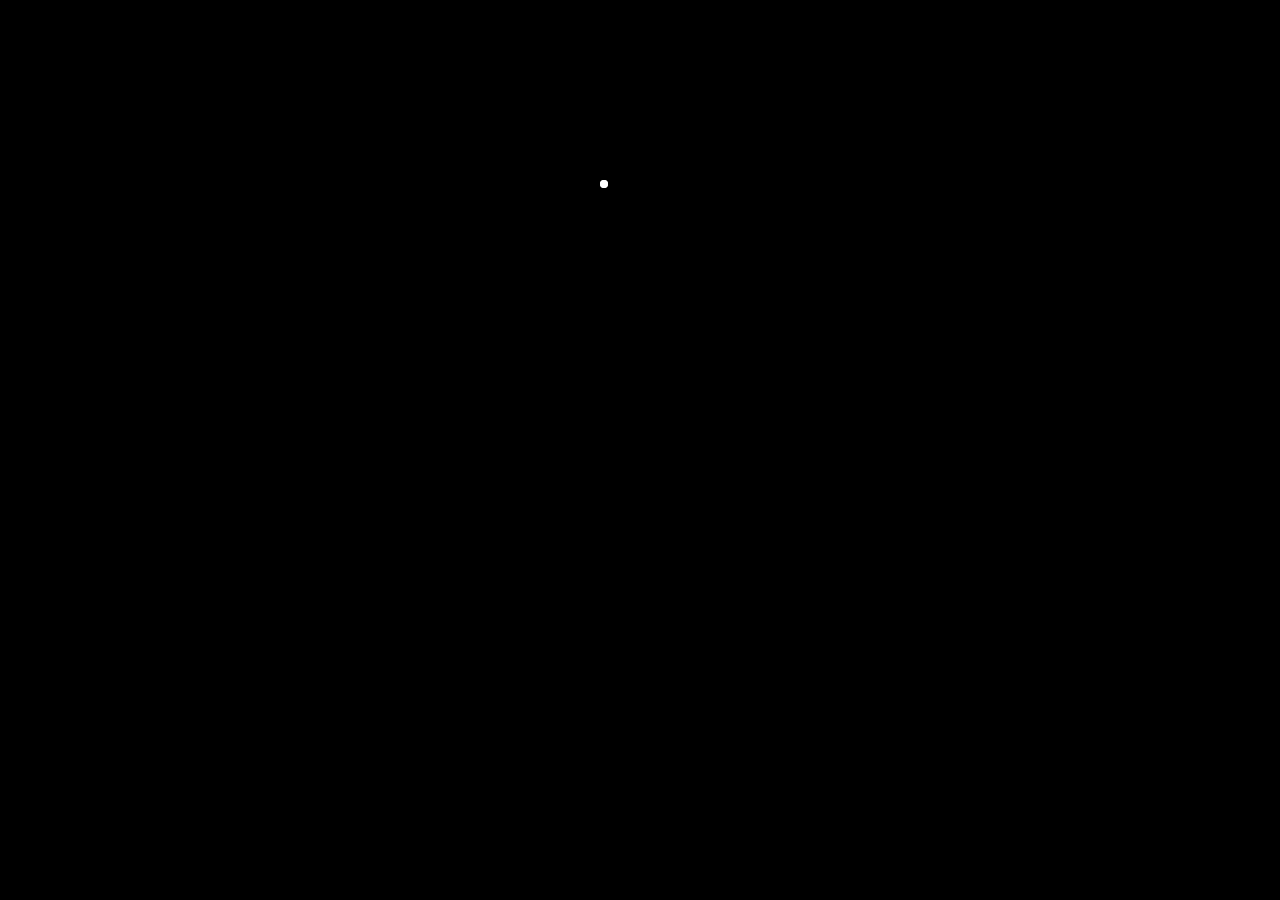
==== index.html @ 514027f1 "first commit" ====
<!DOCTYPE html>
<html lang="en">
    <head>
        <!--
            Title: Borders
            Artist: Anthony Warnick
            Date: December 22, 2017 -
        -->
        <meta charset="UTF-8">
        <meta name="viewport" content="width=device-width, initial-scale=1.0">
        <meta http-equiv="X-UA-Compatible" content="ie=edge">
        <title>P5 SKETECH STARTER</title>
        <link rel="stylesheet" href="css/normalize.css">
        <link rel="stylesheet" href="css/style.css">
    </head>
    <body>
        <div class="lds-ripple">
            <div></div>
            <div></div>
        </div>


        <!-- BASE P5 -->
        <script src="js/p5.min.js"></script>
        <script src="js/p5.dom.min.js"></script>
        <script src="js/p5.sound.min.js"></script>


        <!-- P5 LIBRARIES -->
        <!-- <script src="js/libraries/p5.collide2d/p5.collide2d.min.js"></script>
        <script src="js/libraries/p5.gui/quicksettings.js"></script>
        <script src="js/libraries/p5.gui/p5.gui.js"></script>
        <script src="js/libraries/p5.riso/p5.riso.js"></script>
        <script src="js/libraries/p5.scribble/p5.scribble.js"></script>
        <script src="js/libraries/p5.shape5/shape5.js"></script> -->
        <script src="js/libraries/p5.speech/p5.speech.js"></script>

        <!-- OUR SKETCH FILE -->
        <script src="sketch.js"></script>
    </body>
</html>
---- css/style.css ----
body{
    background-color: black;
    display: grid;
    min-height: 100vh;
}


.lds-ripple,
.lds-ripple div {
  box-sizing: border-box;
}
.lds-ripple {
  display: inline-block;
  position: relative;
  width: 80px;
  height: 80px;
  margin: auto;
}
.lds-ripple div {
  position: absolute;
  border: 4px solid white;
  opacity: 1;
  border-radius: 50%;
  animation: lds-ripple 4s infinite;
}
.lds-ripple div:nth-child(2) {
  animation-delay: -1.5s;
}
@keyframes lds-ripple {
  0% {
    top: 36px;
    left: 36px;
    width: 8px;
    height: 8px;
    opacity: 0;
  }
  5% {
    top: 36px;
    left: 36px;
    width: 8px;
    height: 8px;
    opacity: 1;
  }
  100% {
    top: 0;
    left: 0;
    width: 80px;
    height: 80px;
    opacity: 0;
  }
}
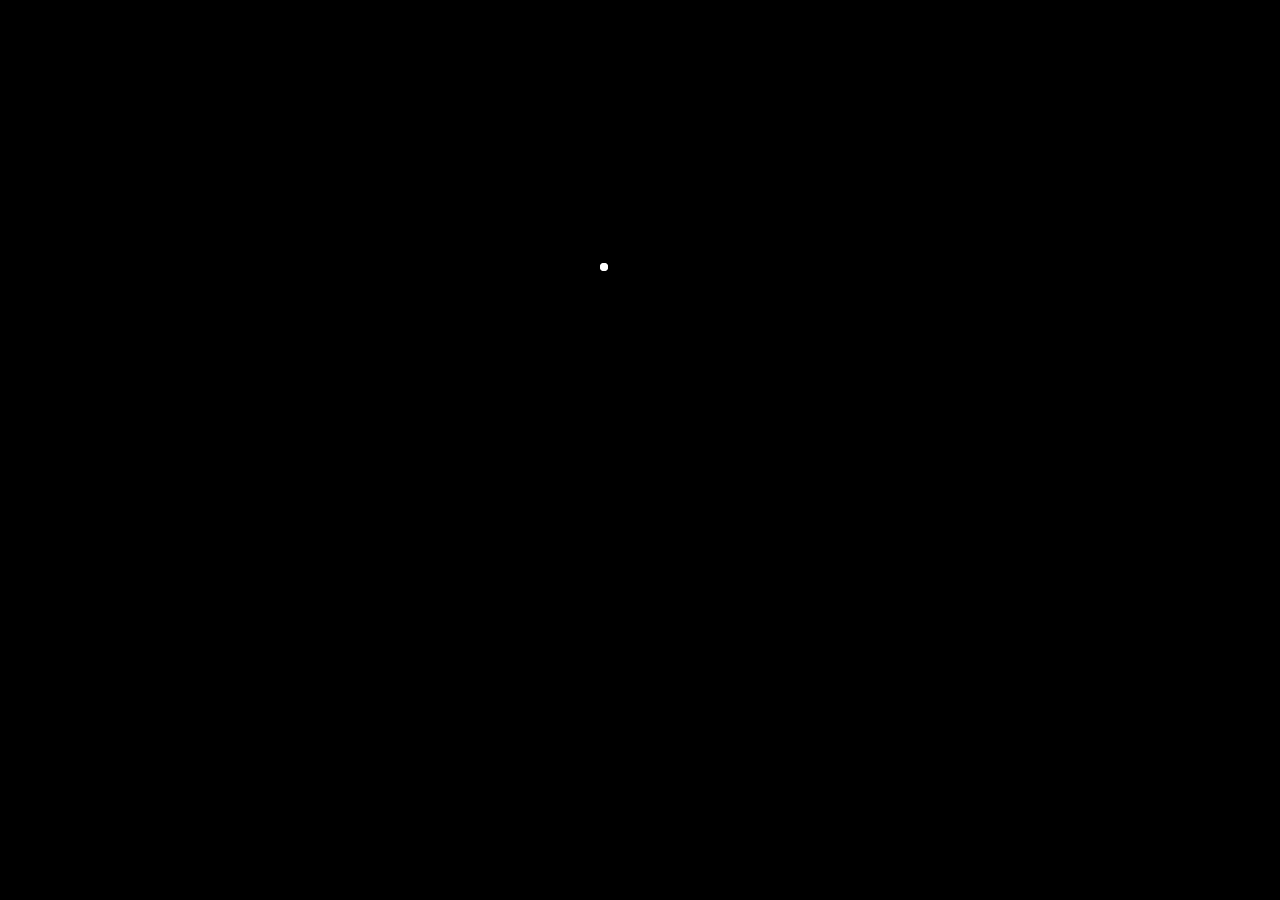
==== commit 151d874a: "v0.9.0" ====
--- a/index.html
+++ b/index.html
@@ -14,10 +14,12 @@
         <link rel="stylesheet" href="css/style.css">
     </head>
     <body>
+        <div id="letter"></div>
         <div class="lds-ripple">
             <div></div>
             <div></div>
         </div>
+        <div id="restart">Restart</div>
 
 
         <!-- BASE P5 -->
--- a/css/style.css
+++ b/css/style.css
@@ -1,8 +1,14 @@
 body{
     background-color: black;
+    color:black;
     display: grid;
     min-height: 100vh;
 }
+
+body.debug{
+  color:white;
+}
+
 
 
 .lds-ripple,
